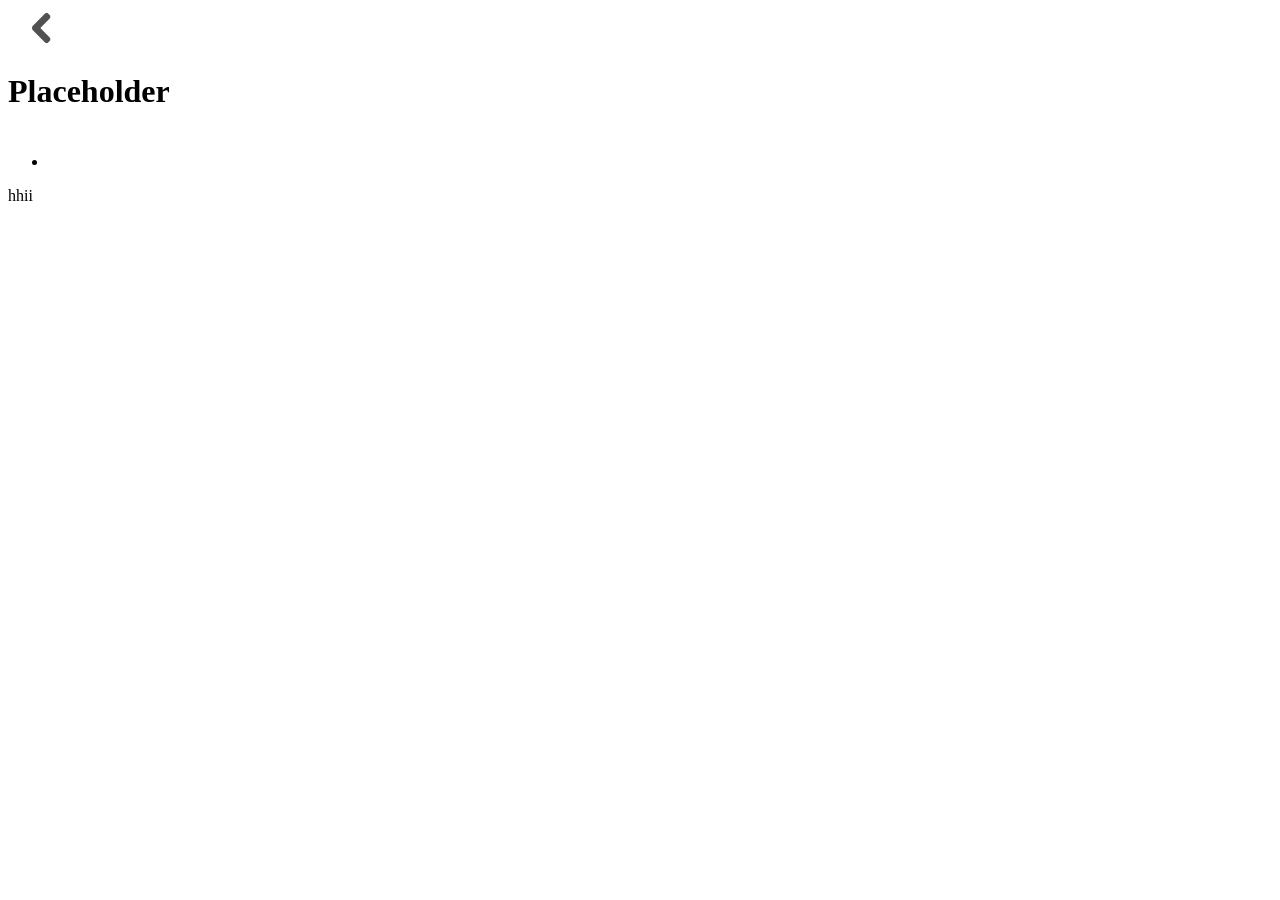
==== ph.html @ bdcf3e67 "Add files via upload" ====
<!DOCTYPE html>
<html lang="en">
<head>
    <meta charset="UTF-8">
    <meta name="viewport" content="width=device-width, initial-scale=1.0">
    <title>Placeholder</title>
    <link rel="stylesheet" href="style.css">
</head>
<body>
    <header>
        <a href="index.html" class="Seta">
            <img src="left arrow.png" alt="Seta Esquerda" width="70px" height="40px"/>
        </a>
        <h1>Placeholder</h1>
        <nav class="Tela2">
            <ul>
                <li class="pesquisa"><img src="lupa.png" width="35px" height="35px"/></li>

            </ul>
        </nav>
    </header>

    <main></main>
    <footer>
        <p>hhii</p>
    </footer>
</body>
</html>
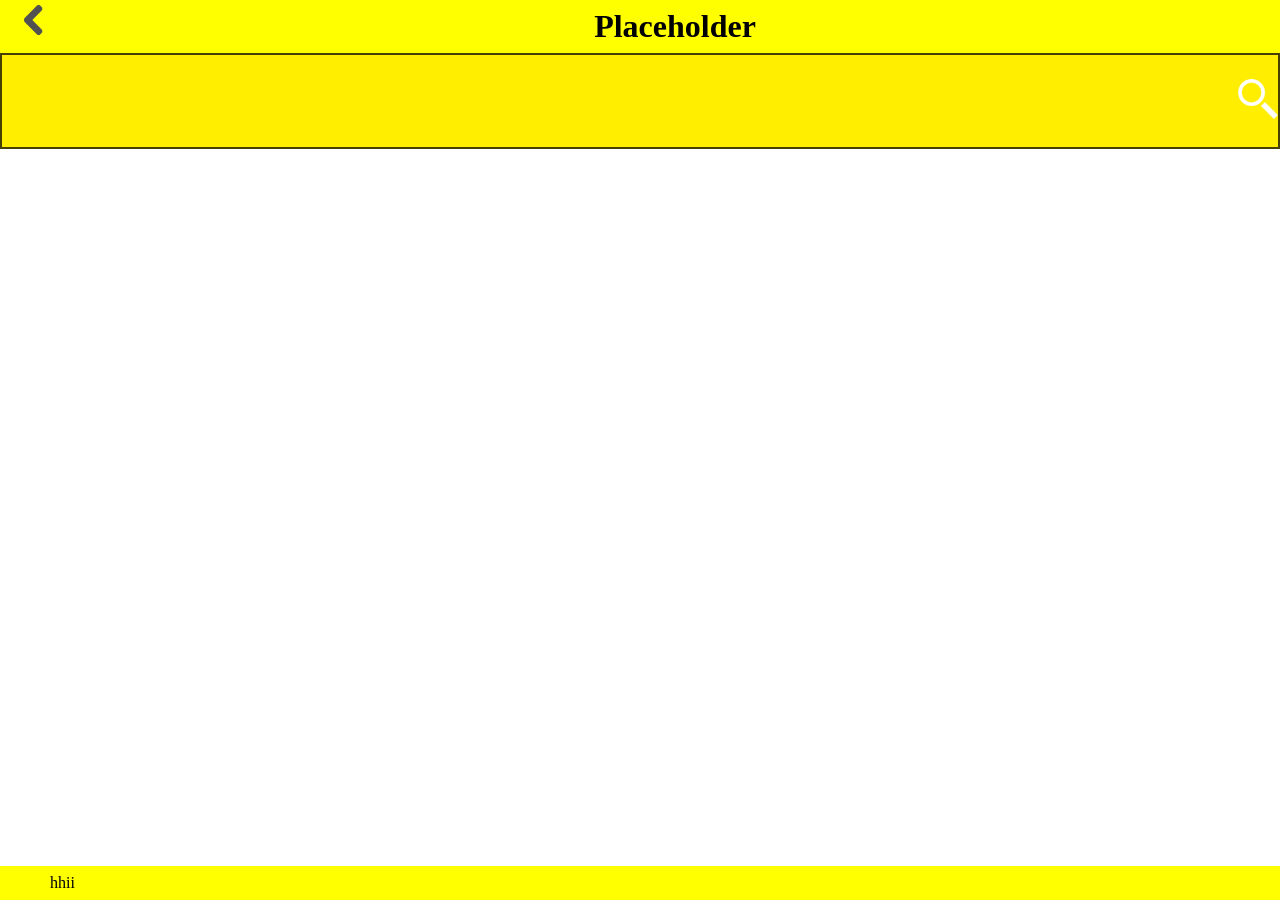
==== commit 4e1ab1c4: "Update ph.html" ====
--- a/ph.html
+++ b/ph.html
@@ -14,7 +14,7 @@
         <h1>Placeholder</h1>
         <nav class="Tela2">
             <ul>
-                <li class="pesquisa"><img src="lupa.png" width="35px" height="35px"/></li>
+                <li class="pesquisa"><img src="lupa.png" width="40px" height="40px"/></li>
 
             </ul>
         </nav>
@@ -25,4 +25,4 @@
         <p>hhii</p>
     </footer>
 </body>
-</html>+</html>
--- a/style.css
+++ b/style.css
@@ -0,0 +1,70 @@
+*{
+    margin: 0;
+    padding: 0;
+}
+header{
+    background: yellow;
+
+}
+header h1{
+    text-align: center;
+    justify-content: center;
+    padding: 0.5rem 0;
+}
+.Seta{
+    float: left;
+    padding-top: 1 rem;
+}
+nav{
+    background: rgb(255, 238, 0);
+    position: sticky;
+    padding: 0rem;
+    border: 2px solid rgb(70, 65, 3);
+}
+nav ul{
+    display: flex;
+    list-style-type: none;
+    justify-content: space-around;
+}
+nav ul li{
+    display: inline;
+}
+nav ul li a{
+    color: black;
+    font-size: larger;
+    padding: 1.2rem 6rem;
+    text-decoration: none;
+    display: block;
+    text-align: center;
+}
+nav ul li a:hover{
+    background: black;
+    color: rgb(255, 238, 0);
+}
+.pesquisa{
+    float: left;
+    padding: 0.5rem 0;
+    justify-content: flex-start;
+    display: block;
+    text-align: center;
+    justify-content: center;
+
+}
+.Tela2 ul{
+    justify-content: right;
+    padding: 1rem 0;
+}
+main{
+    background: pink;
+}
+footer{
+    position: fixed;
+    background: yellow;
+    bottom: 0;   
+
+    width: 100%;
+}
+footer p{
+    margin-left: 50px;
+    padding: 0.5rem 0;
+}
